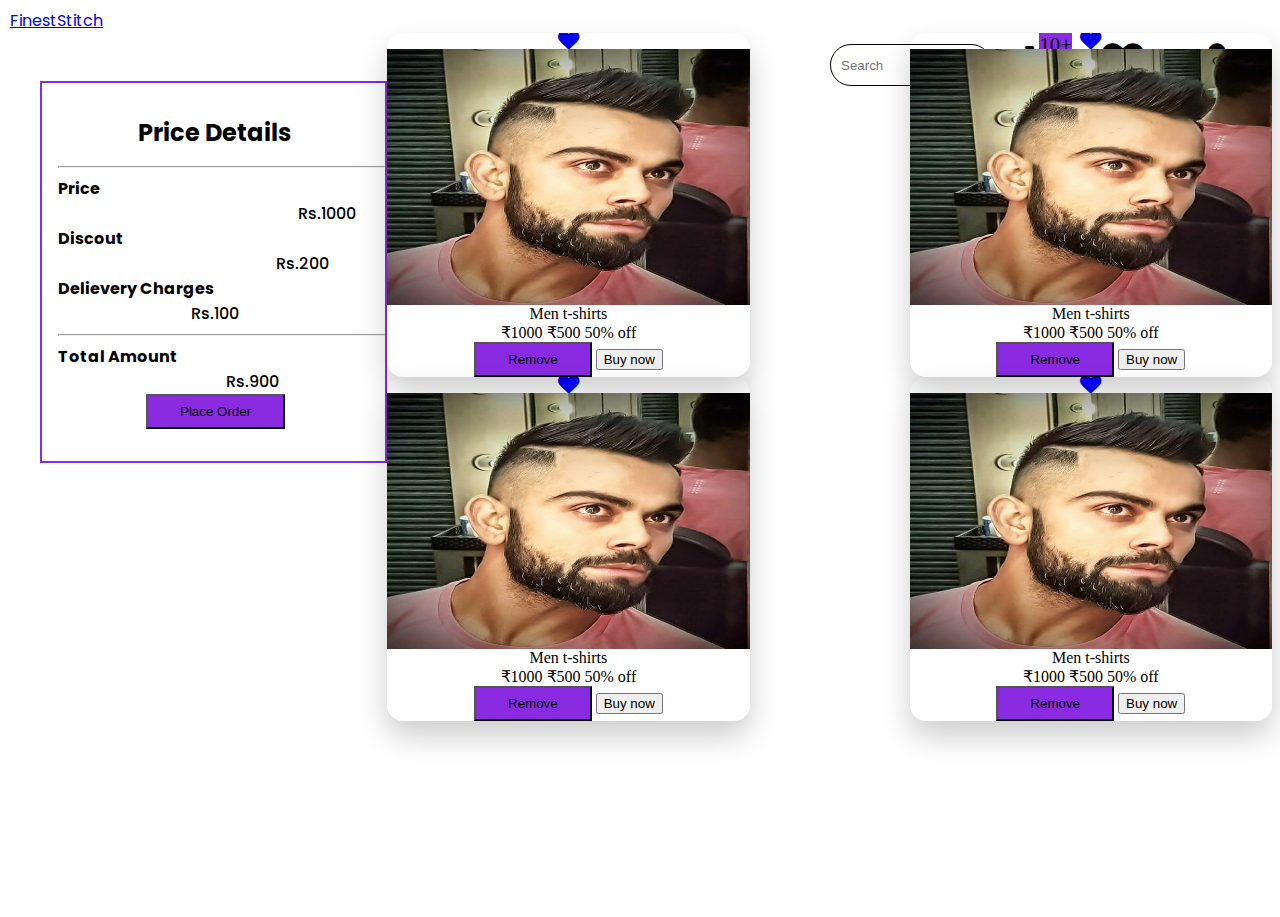
==== cart.html @ aa5cfb57 "Cart Page Added" ====
<html>

<head>
    <meta charset="UTF-8" />
    <meta http-equiv="X-UA-Compatible" content="IE=edge" />
    <meta name="viewport" content="width=device-width, initial-scale=1.0" />
    <title>FinestStitch</title>
    <link rel="stylesheet" href="distracted-jones-2f14b5.netlify.app/index.css" />
    <link rel="stylesheet" href="style.css" />
    <link rel="stylesheet" href="https://cdnjs.cloudflare.com/ajax/libs/font-awesome/4.7.0/css/font-awesome.min.css">
    <link rel="stylesheet" href="https://use.fontawesome.com/releases/v5.8.2/css/all.css"
        integrity="sha384-oS3vJWv+0UjzBfQzYUhtDYW+Pj2yciDJxpsK1OYPAYjqT085Qq/1cq5FLXAZQ7Ay" crossorigin="anonymous">
</head>

<body>
    <nav class="navbar">
        <div class=" logo">
            <div class="nav-items-container">
                <a class="nav-item " href="index.html"><span class="logo-font"></span>
                    <span class="UI-logo-font">FinestStitch</span></a>
            </div>
        </div>
        <div class="topbarCenter">
            <div class="searchbar">
                <Search class="searchIcon" />
                <input placeholder="Search " class="searchInput" />
            </div>
        </div>
        <div class="wishlist-icon">
            <a href="wishlist.html"> <i class="fa fa-heart fa-2x nav-icon" aria-hidden="true"></i></a>
        </div>
        <div class="cart-icon ">
            <a href="cart.html">
                <i class="fa  fa-shopping-cart fa-2x nav-icon" aria-hidden="true"></i></a>
            <span class=" number-badge number-badge-large">10+</span>
        </div>
        <div class="profile-icon dropdown ">
            <a class="dropbtn" href="#"><i class="fa fa-user  fa-2x nav-icon" aria-hidden="true"></i></a>
            <div class="dropdown-content">
                <a class="a" href="login.html"> LogIn </a>
                <a class="a" href="login.html"> LogOut </a>
                <a class="a" href="#"> Profile </a>
            </div>
        </div>
    </nav>

    <div class="cart-section-layout">
        <div class="cart-section">
            <aside class="sidebar">
                <div class="checkout-box" >
                <div class="checkout-text price-details-text">Price Details</div><hr>
                <div class="checkout-text">Price <span class="cart-price-text">Rs.1000</span></div>
                <div class="checkout-text">Discout <span class="cart-discount-text">Rs.200</span></div>
                <div class="checkout-text">Delievery Charges <span class="cart-delievery-text"> Rs.100</span></div><hr>
                <div class="checkout-text ">Total Amount <span class="cart-total-text">Rs.900</span></div>
                <button class="button button-primary order-btn">
                Place Order
                </button>
            </div>
            </aside>
        </div>
        <div class="cart-checkout-section">
            <div class=" main-wrapper">
                <div class="card-r cardv ">
                    <div class="img-wrapper ">
                        <a href="#">
                            <i class="fa fa-heart fa-lg card-vertical-like-icon" aria-hidden="true"></i></a>
                        <img class="img-responsive img" src="./Assets/avatar1.png" alt="">
                    </div>
                    <div class="wrapper">
                        <div class="text-container">
                            <span class="product-name-text">
                                Men t-shirts
                            </span>
                            <div class="price">
                                <span class="price-font">&#8377;1000</span>
                                <span class=" strike-through discount-font">&#8377;500
                                </span>
                                <span class="discount-font discount-percent"> 50% off</span>
                            </div>
                        </div>
                        <div class="btn-container-v">
                            <button class="button button-primary">
                                Remove 
                            </button>
                            <button class="button button-secondary">
                                Buy now
                            </button>
                        </div>
                    </div>
                </div>


                <div class="cardv card-l card-r">
                    <div class="img-wrapper ">
                        <a href="#">
                            <i class="fa fa-heart fa-lg card-vertical-like-icon" aria-hidden="true"></i></a>
                        <img class="img-responsive img" src="./Assets/avatar1.png" alt="">
                    </div>
                    <div class="wrapper">
                        <div class="text-container">
                            <span class="product-name-text">
                                Men t-shirts
                            </span>
                            <div class="price">
                                <span class="price-font">&#8377;1000</span>
                                <span class=" strike-through discount-font">&#8377;500
                                </span>
                                <span class="discount-font discount-percent"> 50% off</span>
                            </div>
                        </div>
                        <div class="btn-container-v">
                            <button class="button button-primary">
                                Remove 
                            </button>
                            <button class="button button-secondary">
                                Buy now
                            </button>
                        </div>
                    </div>
                </div>
            </div>
            <div class=" main-wrapper">
                <div class="card-r cardv ">
                    <div class="img-wrapper ">
                        <a href="#">
                            <i class="fa fa-heart fa-lg card-vertical-like-icon" aria-hidden="true"></i></a>
                        <img class="img-responsive img" src="./Assets/avatar1.png" alt="">
                    </div>
                    <div class="wrapper">
                        <div class="text-container">
                            <span class="product-name-text">
                                Men t-shirts
                            </span>
                            <div class="price">
                                <span class="price-font">&#8377;1000</span>
                                <span class=" strike-through discount-font">&#8377;500
                                </span>
                                <span class="discount-font discount-percent"> 50% off</span>
                            </div>
                        </div>
                        <div class="btn-container-v">
                            <button class="button button-primary">
                                Remove 
                            </button>
                            <button class="button button-secondary">
                                Buy now
                            </button>
                        </div>
                    </div>
                </div>


                <div class="cardv card-l card-r">
                    <div class="img-wrapper ">
                        <a href="#">
                            <i class="fa fa-heart fa-lg card-vertical-like-icon" aria-hidden="true"></i></a>
                        <img class="img-responsive img" src="./Assets/avatar1.png" alt="">
                    </div>
                    <div class="wrapper">
                        <div class="text-container">
                            <span class="product-name-text">
                                Men t-shirts
                            </span>
                            <div class="price">
                                <span class="price-font">&#8377;1000</span>
                                <span class=" strike-through discount-font">&#8377;500
                                </span>
                                <span class="discount-font discount-percent"> 50% off</span>
                            </div>
                        </div>
                        <div class="btn-container-v">
                            <button class="button button-primary">
                                Remove 
                            </button>
                            <button class="button button-secondary">
                                Buy now
                            </button>
                        </div>
                    </div>
                </div>
            </div>
        </div>
    </div>
</body>

</html>
---- style.css ----
@import url('https://fonts.googleapis.com/css2?family=Poppins:wght@300;400;500;600;700&display=swap');
@import url('https://distracted-jones-2f14b5.netlify.app/index.css');
@import url("./Pages/HomePage/homepage.css");
@import url("productpage.css");
@import url("login.css");
@import url("signup.css");
@import url("wishlist.css");
@import url("cart.css");
:root{
    --txt-overlay-background:#fff;
    --violet:violet;
    --blueviolet:blueviolet;
    --black:black;
    --white:white;
    --wheat:wheat;
    --light-violet:rgb(172, 129, 211);

}
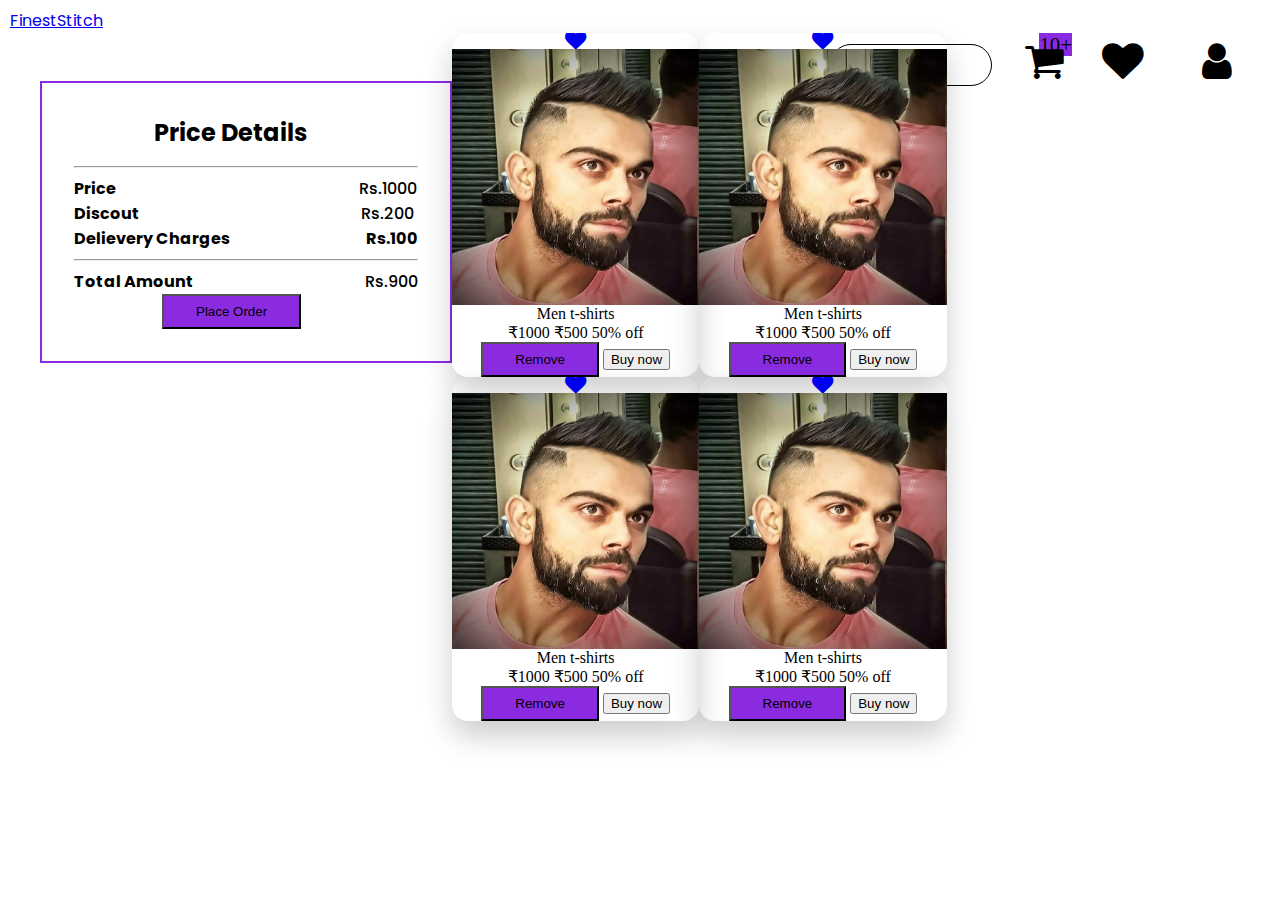
==== commit 454e9c69: "Responsiveness for pages" ====
--- a/cart.html
+++ b/cart.html
@@ -44,22 +44,24 @@
         </div>
     </nav>
 
-    <div class="cart-section-layout">
+    <div class="main-wrapper">
         <div class="cart-section">
             <aside class="sidebar">
-                <div class="checkout-box" >
-                <div class="checkout-text price-details-text">Price Details</div><hr>
-                <div class="checkout-text">Price <span class="cart-price-text">Rs.1000</span></div>
-                <div class="checkout-text">Discout <span class="cart-discount-text">Rs.200</span></div>
-                <div class="checkout-text">Delievery Charges <span class="cart-delievery-text"> Rs.100</span></div><hr>
-                <div class="checkout-text ">Total Amount <span class="cart-total-text">Rs.900</span></div>
-                <button class="button button-primary order-btn">
-                Place Order
-                </button>
-            </div>
+                <div class="checkout-box">
+                    <div class="checkout-text price-details-text">Price Details</div>
+                    <hr>
+                    <div class="checkout-text">Price <span class="cart-price-text">Rs.1000</span></div>
+                    <div class="checkout-text">Discout <span class="cart-discount-text">Rs.200</span></div>
+                    <div class="checkout-text">Delievery Charges <span class="cart-delievery-text"> Rs.100</span></div>
+                    <hr>
+                    <div class="checkout-text ">Total Amount <span class="cart-total-text">Rs.900</span></div>
+                    <button class="button button-primary order-btn">
+                        Place Order
+                    </button>
+                </div>
             </aside>
         </div>
-        <div class="cart-checkout-section">
+        <div class="">
             <div class=" main-wrapper">
                 <div class="card-r cardv ">
                     <div class="img-wrapper ">
@@ -81,7 +83,7 @@
                         </div>
                         <div class="btn-container-v">
                             <button class="button button-primary">
-                                Remove 
+                                Remove
                             </button>
                             <button class="button button-secondary">
                                 Buy now
@@ -89,9 +91,7 @@
                         </div>
                     </div>
                 </div>
-
-
-                <div class="cardv card-l card-r">
+                <div class="cardv  card-r">
                     <div class="img-wrapper ">
                         <a href="#">
                             <i class="fa fa-heart fa-lg card-vertical-like-icon" aria-hidden="true"></i></a>
@@ -111,7 +111,7 @@
                         </div>
                         <div class="btn-container-v">
                             <button class="button button-primary">
-                                Remove 
+                                Remove
                             </button>
                             <button class="button button-secondary">
                                 Buy now
@@ -141,7 +141,7 @@
                         </div>
                         <div class="btn-container-v">
                             <button class="button button-primary">
-                                Remove 
+                                Remove
                             </button>
                             <button class="button button-secondary">
                                 Buy now
@@ -149,9 +149,7 @@
                         </div>
                     </div>
                 </div>
-
-
-                <div class="cardv card-l card-r">
+                <div class="cardv  card-r">
                     <div class="img-wrapper ">
                         <a href="#">
                             <i class="fa fa-heart fa-lg card-vertical-like-icon" aria-hidden="true"></i></a>
@@ -171,7 +169,7 @@
                         </div>
                         <div class="btn-container-v">
                             <button class="button button-primary">
-                                Remove 
+                                Remove
                             </button>
                             <button class="button button-secondary">
                                 Buy now
